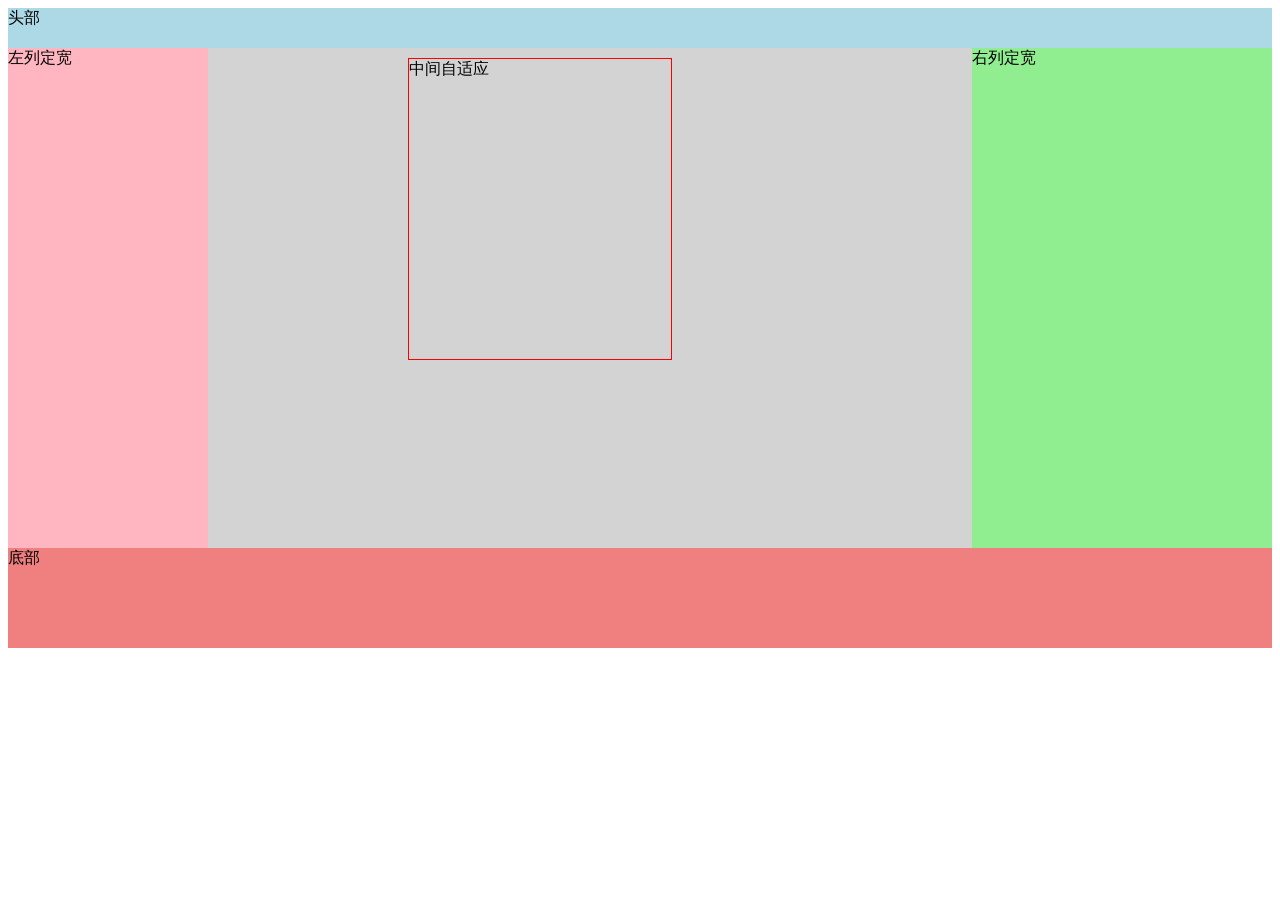
==== md/index.html @ f458c669 "函数柯里化与组合函数" ====
<!-- <!DOCTYPE html>
<html lang="en">

<head>
  <meta charset="UTF-8">
  <meta name="viewport" content="width=device-width, initial-scale=1.0">
  <title>Document</title>
  <style>
    .header {
      height: 40px;
      background: lightblue;
    }

    .footer {
      height: 100px;
      background: lightcoral;
    }

    .center {
      width: 100%;
      height: 500px;
      background: lightgray;
      float: left;
    }

    .left {
      width: 200px;
      height: 500px;
      background: lightpink;
      float: left;
      margin-left: -100%;
      position: relative;
    left: -200px;
    }

    .right {
      width: 300px;
      height: 500px;
      background: lightgreen;
      float: left;
      margin-left: -300px;
      position: relative;
      right: -300px;

    }

    .clearfix::after {
      content: "";
      display: block;
      clear: both;
    }

    .main {
      margin-left: 200px;
      margin-right: 300px;

    }
  </style>
</head>

<body>
  <.!--圣杯布局  --.>
  <div class="header">头部</div>
  <div class="main clearfix">
    <div class="center">中间自适应</div> 因为相对来说，center中为主要内容，所以写前边，这样也有利于SEO
    <div class="left">左列定宽</div>
    <div class="right">右列定宽</div>
  </div>
  <div class="footer">底部</div>
</body>

</html> -->

<!DOCTYPE html>
<html lang="en">

<head>
  <meta charset="UTF-8">
  <meta name="viewport" content="width=device-width, initial-scale=1.0">
  <title>Document</title>
  <style>
    .header {
      height: 40px;
      background: lightblue;
    }

    .footer {
      height: 100px;
      background: lightcoral;
    }

    .center {
      width: 100%;
      height: 500px;
      background: lightgray;
      float: left;
    }

    .left {
      width: 200px;
      height: 500px;
      background: lightpink;
      float: left;
      margin-left: -100%;
      position: relative;
    left: -200px;
    }

    .right {
      width: 300px;
      height: 500px;
      background: lightgreen;
      float: left;
      margin-left: -300px;
      position: relative;
      right: -300px;

    }

    .clearfix::after {
      content: "";
      display: block;
      clear: both;
    }

    .main {
      margin-left: 200px;
      margin-right: 300px;

    }
    .inner {
      /* 为了突出显示 inner 元素，给它加上了 height 和 border 以及 上margin */
      height: 300px;
      border: 1px solid red;
      margin-top: 10px;

      /* 以下是设置的 margin */
      margin-left: 200px;
      margin-right: 300px;
    }

  </style>
</head>

<body>
  <div class="header">头部</div>
  <div class="main clearfix">
    <div class="center">
      <div class="inner">
        中间自适应
      </div>
    </div> <!-- 因为相对来说，center中为主要内容，所以写前边，这样也有利于SEO -->
    <div class="left">左列定宽</div>
    <div class="right">右列定宽</div>
  </div>
  <div class="footer">底部</div>
</body>

</html>
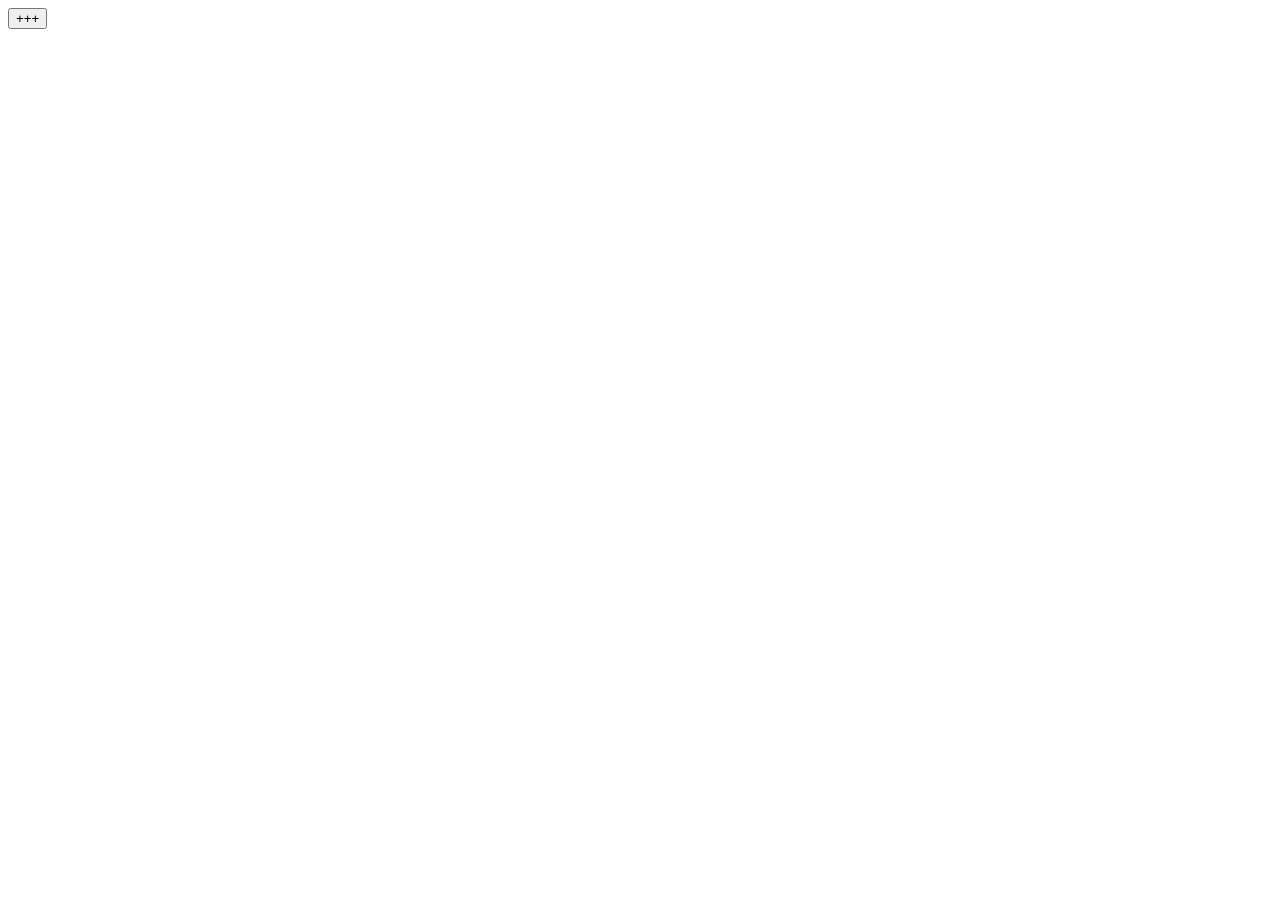
==== commit d9ab8c64: "函数的防抖和节流" ====
--- a/md/index.html
+++ b/md/index.html
@@ -71,7 +71,7 @@
 
 </html> -->
 
-<!DOCTYPE html>
+<!-- <!DOCTYPE html>
 <html lang="en">
 
 <head>
@@ -149,11 +149,23 @@
       <div class="inner">
         中间自适应
       </div>
-    </div> <!-- 因为相对来说，center中为主要内容，所以写前边，这样也有利于SEO -->
+    </div> 因为相对来说，center中为主要内容，所以写前边，这样也有利于SEO
     <div class="left">左列定宽</div>
     <div class="right">右列定宽</div>
   </div>
   <div class="footer">底部</div>
 </body>
 
+</html> -->
+<!DOCTYPE html>
+<html>
+<head>
+  <meta charset="UTF-8">
+  <meta name="viewport" content="width=device-width, initial-scale=1.0">
+  <title>Document</title>
+</head>
+<body>
+  <button id="submit">+++</button>
+  <script src="./1.js"></script>
+</body>
 </html>
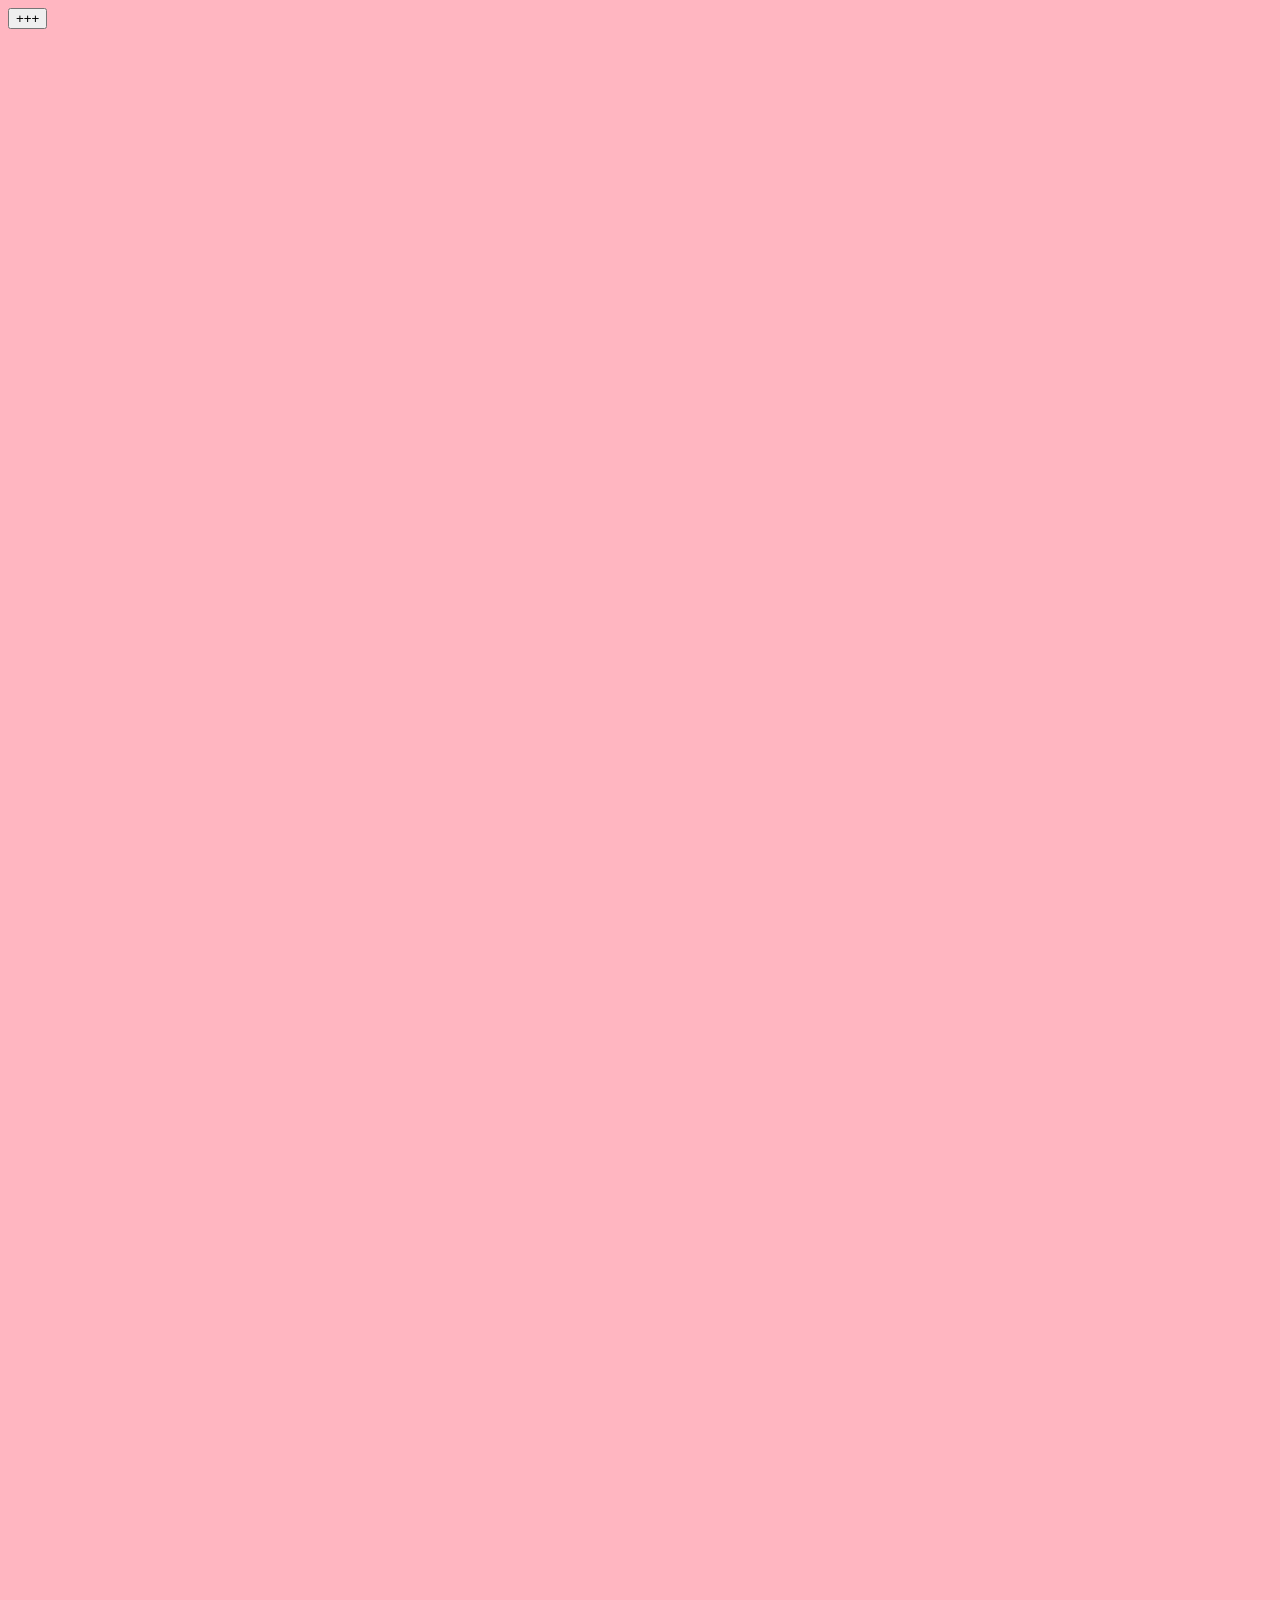
==== commit 25fb86f7: "图片懒加载js实现" ====
--- a/md/index.html
+++ b/md/index.html
@@ -163,9 +163,16 @@
   <meta charset="UTF-8">
   <meta name="viewport" content="width=device-width, initial-scale=1.0">
   <title>Document</title>
+  <style>
+    html,body{
+      height: 500%;
+      background-color: lightpink;
+    }
+  </style>
 </head>
 <body>
   <button id="submit">+++</button>
   <script src="./1.js"></script>
+
 </body>
 </html>
